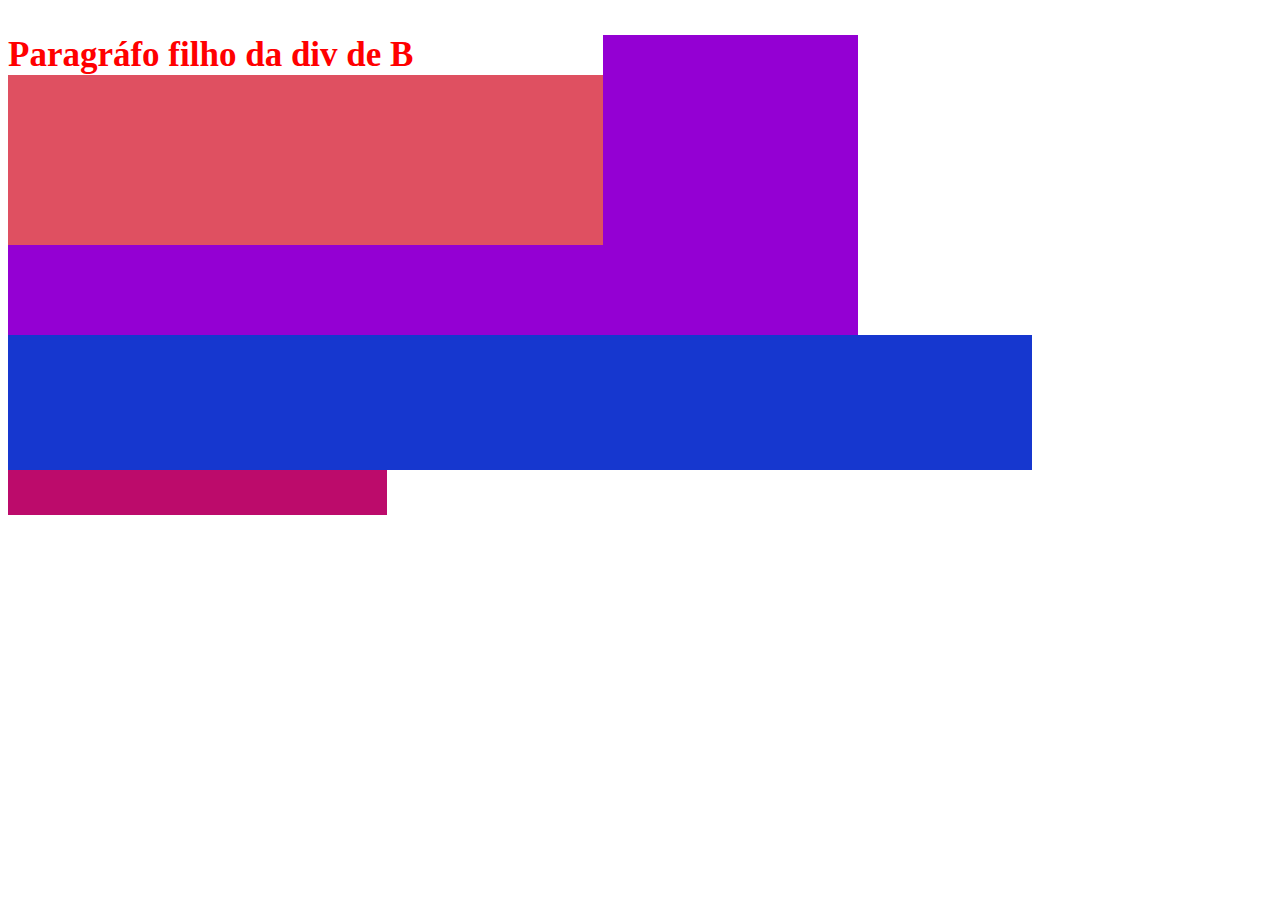
==== Aula 01/exercicio01interno.html @ 73c28c87 "Exercicios de CSS das aulas 1 e 2" ====
<!DOCTYPE html>
<html lang="pt-br">
<head>
    <meta charset="UTF-8">
    <meta http-equiv="X-UA-Compatible" content="IE=edge">
    <meta name="viewport" content="width=device-width, initial-scale=1.0">
    <title>Atividade 01 - Interno</title>
    <style>
        .itemA{
            background-color: #9400D3;
            width: 850px;
            height: 300px;
        }

        .itemB{
            background-color: #DF5061;
            width: 70%;
            height: 70%;
        }

        .itemC{
            color: red;
            background-color: white;
            font-size: 35px;
            font-family: Impact;
            font-weight: 550;
        }

        .itemD{
            width: 30%;
            height: 20vh;
            background-color: rgb(188, 11, 107);
        }

        .itemE{
            width: 80vw;
            height: 75%;
            background-color: rgb(22, 55, 207);
        }
    </style>
</head>
<body>
    <div class="itemA">
        <div class="itemB">
            <p class="itemC">Paragráfo filho da div de B</p>
        </div>
    </div>
    <div class="itemD">
        <div class="itemE">

        </div>
    </div>
</body>
</html>
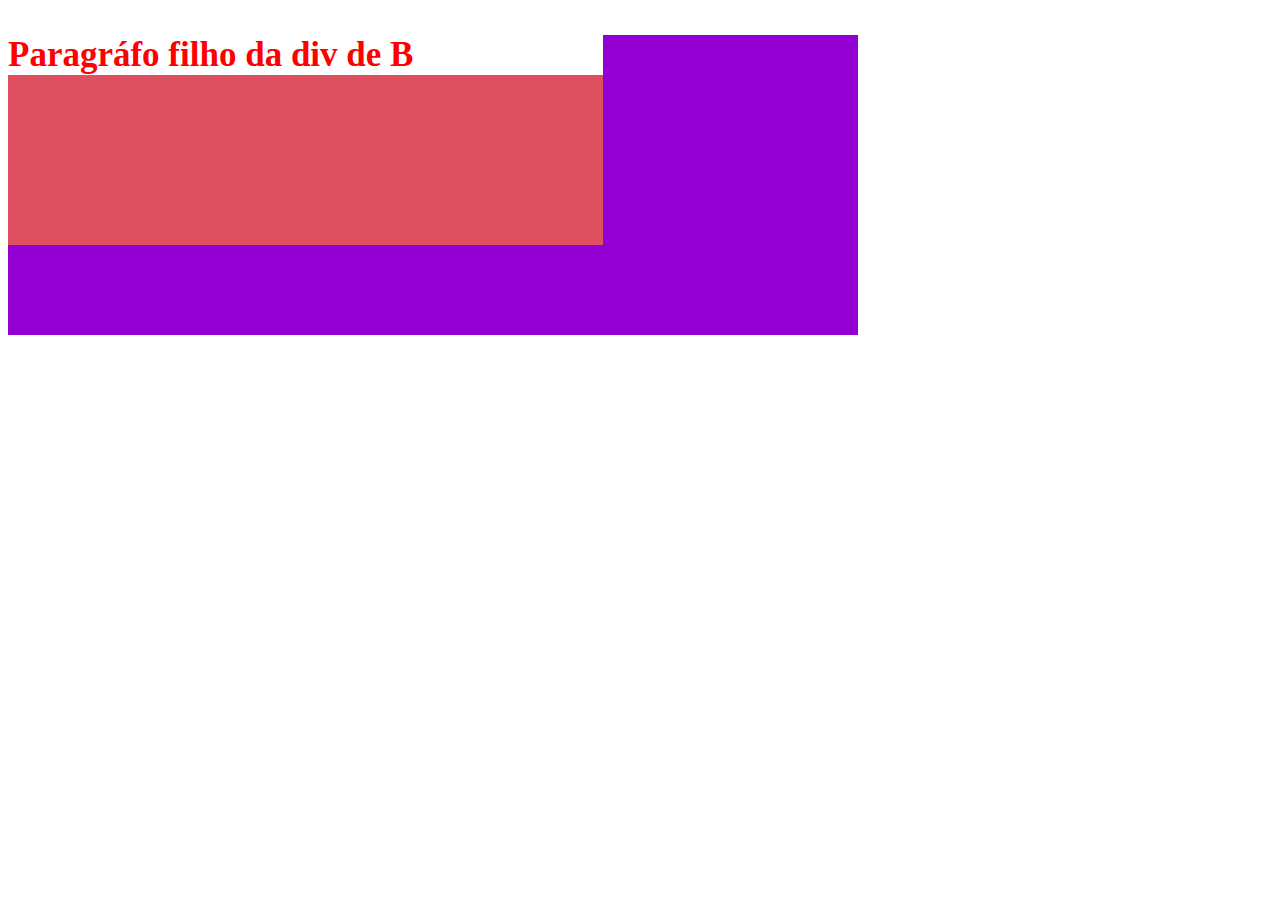
==== commit 69e8b653: "Excluindo o viewport dos exercicios" ====
--- a/Aula 01/exercicio01interno.html
+++ b/Aula 01/exercicio01interno.html
@@ -28,12 +28,12 @@
 
         .itemD{
             width: 30%;
-            height: 20vh;
+            height: 20%;
             background-color: rgb(188, 11, 107);
         }
 
         .itemE{
-            width: 80vw;
+            width: 80%;
             height: 75%;
             background-color: rgb(22, 55, 207);
         }
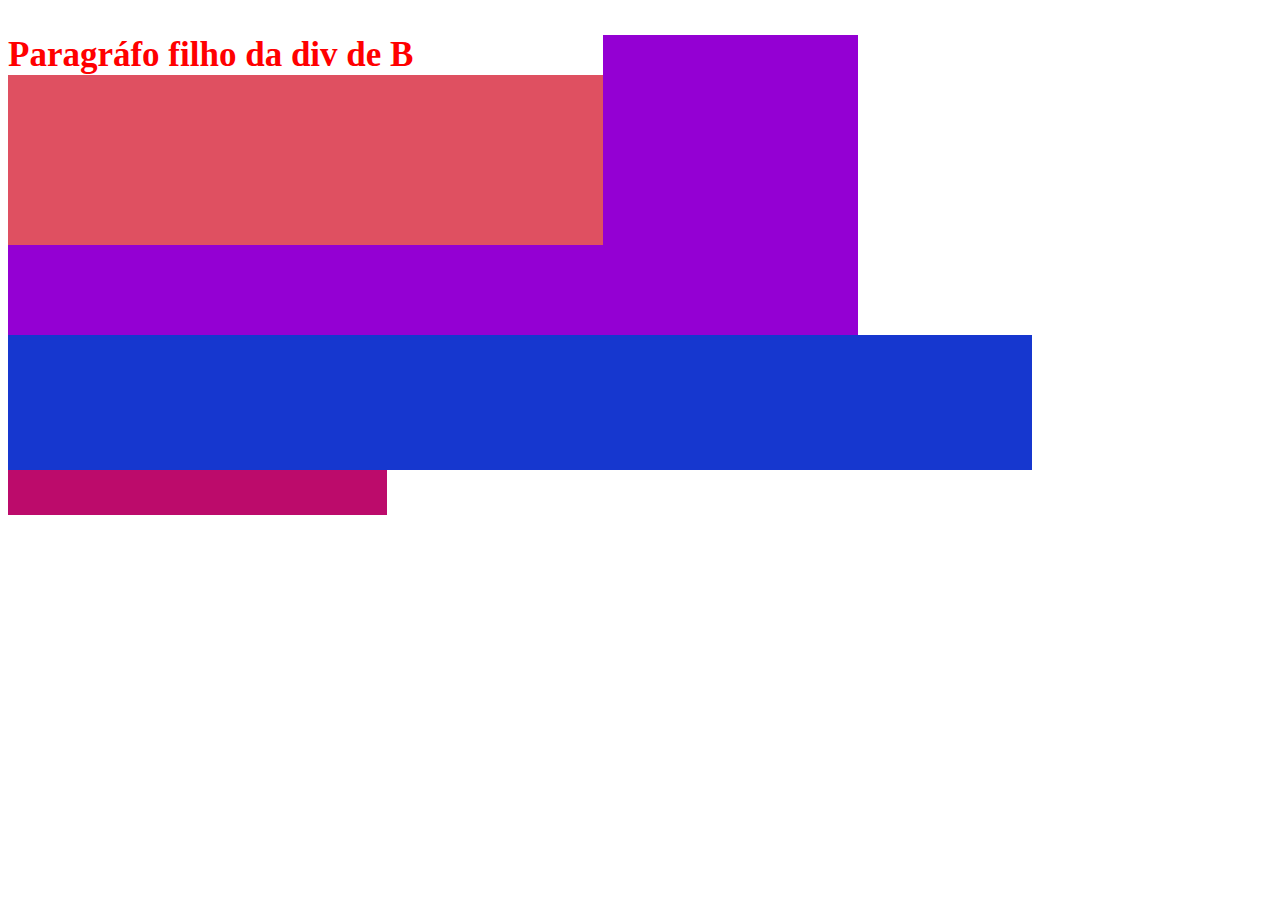
==== commit e33bc7e7: "voltando a usar vw e vh" ====
--- a/Aula 01/exercicio01interno.html
+++ b/Aula 01/exercicio01interno.html
@@ -28,12 +28,12 @@
 
         .itemD{
             width: 30%;
-            height: 20%;
+            height: 20vh;
             background-color: rgb(188, 11, 107);
         }
 
         .itemE{
-            width: 80%;
+            width: 80vw;
             height: 75%;
             background-color: rgb(22, 55, 207);
         }
